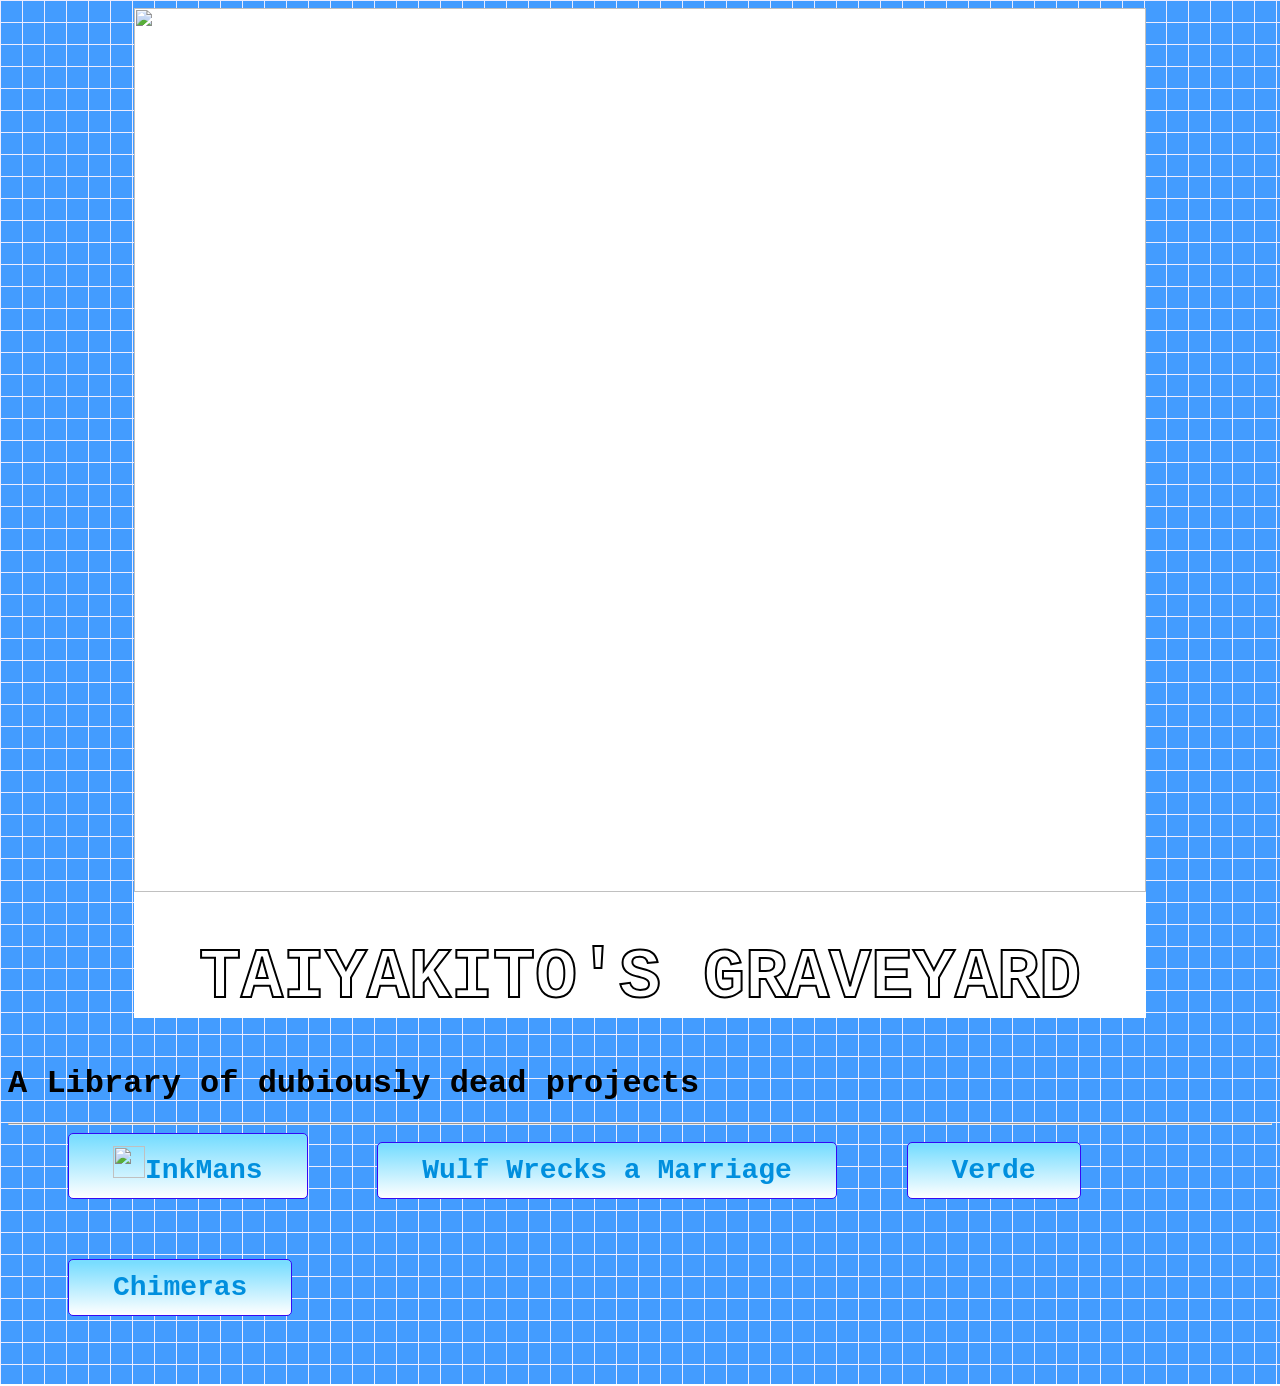
==== index.html @ c9d26b70 "Update index.html" ====
<html>

  <head>
    <title>Taiyakito's Graveyard</title>
    <link rel="stylesheet" href="style.css">
  </head>

  <body>

    <div width=100%>
    <header>
    <img src="resources/headerimg0.png" display=block width=100% margin=0 >
    <h1 class="titlehead"> TAIYAKITO'S GRAVEYARD</h1>
    </header>
    </div>
    <h1>A Library of dubiously dead projects</h1>
    
    <hr>
    <a class="myButton" href="inkman.html"> <img src="resources/inkman/melonhead.png" width=32px height=32px >InkMans</a>
    <a class="myButton" href="wulfgame/g2.html">Wulf Wrecks a Marriage</a>
    <a class="myButton" href="https://youtu.be/u58r31ab7cI?si=jGm5pCeVQeW2iawY">Verde</a>
    <a class="myButton" href="Chimera/chimerastrife.html">Chimeras</a>
  </body>

</html>
---- style.css ----
body {
  font-family: "Press Start 2P", monospace;
  background-color: #ffffff; /* Fallback color if the image can't load */

   font-smooth: never;
  -webkit-font-smoothing: none;
  -moz-osx-font-smoothing: grayscale; 

background-image:  linear-gradient(#ebecff 1.1px, transparent 1.5px), linear-gradient(to right, #ebecff 1.1px, #439cff 1.1px), linear-gradient(to bottom, #0000ff 1.1px, blue 20px);
background-size: 22px 22px;

}



p { text-align: center; font-size: 30px; margin-left: 20px;}

a { font-size: 40px; margin-left: 60px; margin-bottom: 60px;}

.titlehead {
  font-size: 70px; color: white; text-align: Center; -webkit-text-stroke: 2px black; -webkit-text-fill-color: white;
}

.fullpage { width: 80%; margin-left: 10%; margin-right: 10%; margin-top: 2%; display: block;}

div { width: 80%; margin-left:10%; margin-right: 10%; display: block; font-family: "Courier New";
  background-repeat: no-repeat; /* Prevent the image from repeating */
  background-size: cover; /* Scale the image to cover the entire container */
  background-attachment: fixed ; /* Fix the image in place while scrolling */
  background-color: #ffffff; /* Fallback color if the image can't load */
}

div img { max-width: 100%; height: auto; }

.myButton {
	background:linear-gradient(to bottom, #79ddff 5%, #ffffff 100%);
	background-color:#79bbff;
	border-radius:5px;
	border:1px solid #3409f4;
	display:inline-block;
	cursor:pointer;
	color:#008fde;
	font-size:28px;
	font-weight:bold;
	padding:12px 44px;
	text-decoration:none;
	/*text-shadow:6px 2px 0px #528ecc;*/
}
.myButton:hover {
	background:linear-gradient(to bottom, #0000ff 5%, #79bbff 100%);
	color: #eeeeff ;
	background-color:#0000ff;
}
.myButton:active {
	position:relative;
	top:1px;
}
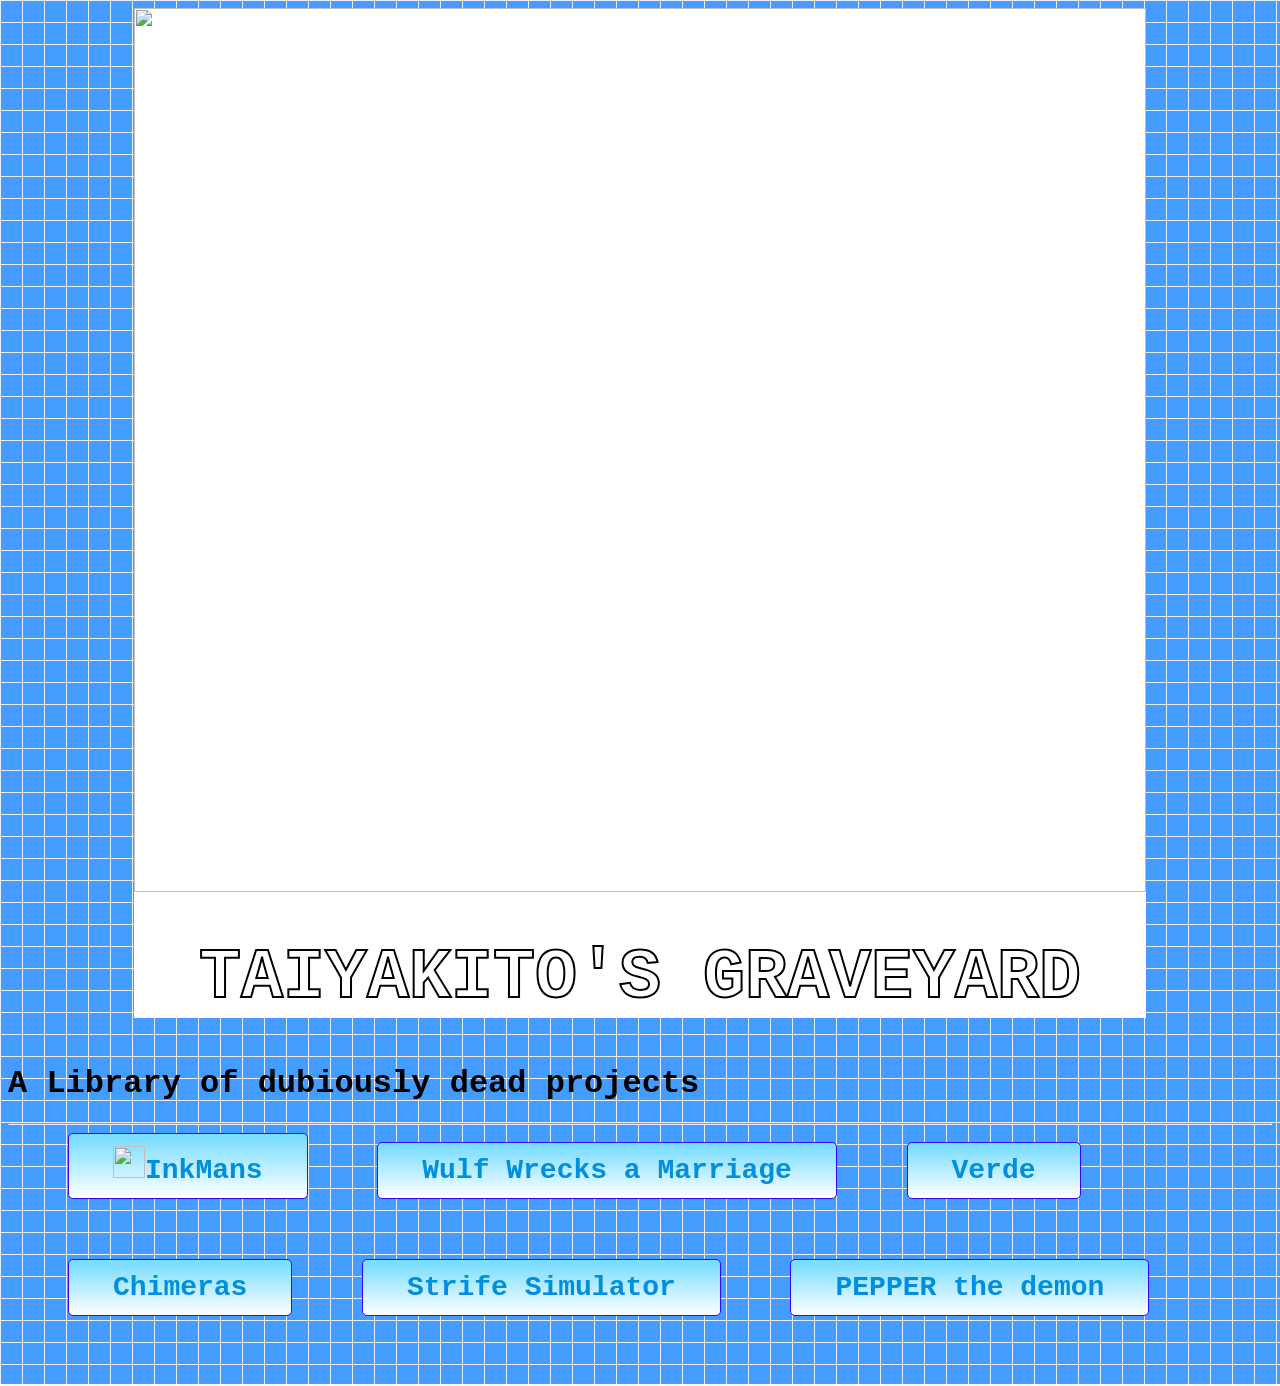
==== commit 535c222d: "Add new buttons for Strife Simulator and PEPPER Added links for 'Strife Simulator' and 'PEPPER the d" ====
--- a/index.html
+++ b/index.html
@@ -20,6 +20,9 @@
     <a class="myButton" href="wulfgame/g2.html">Wulf Wrecks a Marriage</a>
     <a class="myButton" href="https://youtu.be/u58r31ab7cI?si=jGm5pCeVQeW2iawY">Verde</a>
     <a class="myButton" href="Chimera/chimerastrife.html">Chimeras</a>
+    <a class="myButton">Strife Simulator</a>
+    <a class="myButton">PEPPER the demon</a>
+    
   </body>
 
 </html>
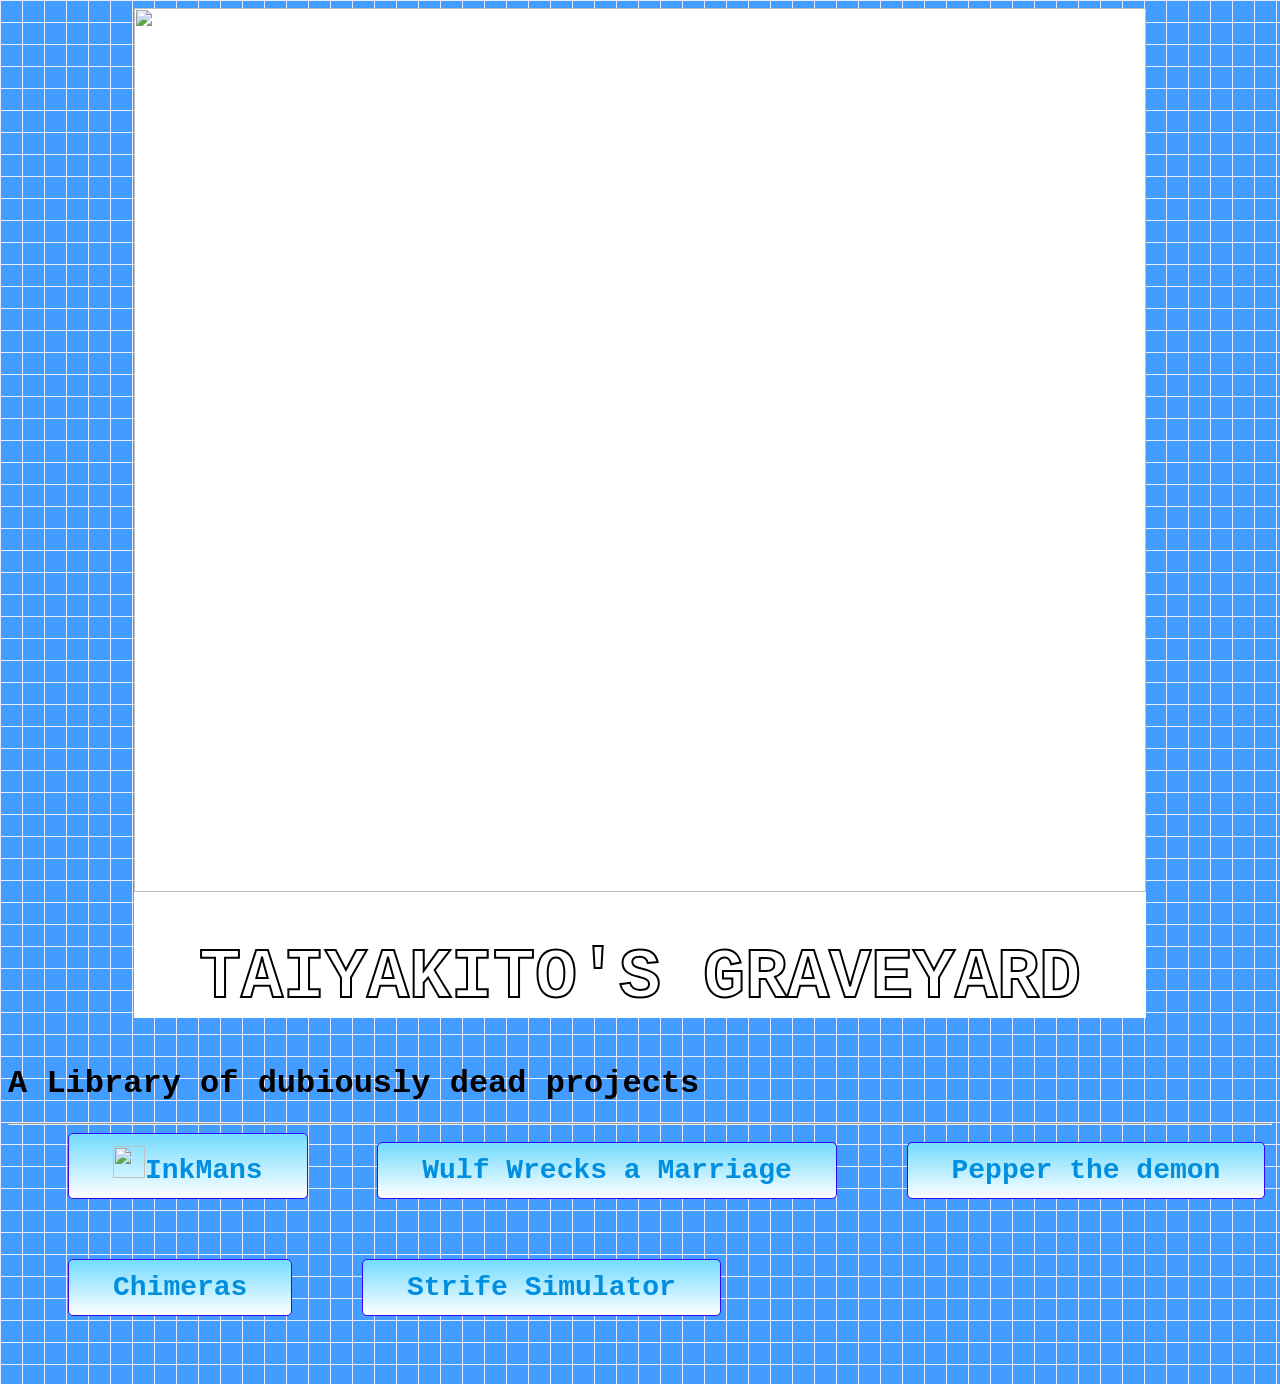
==== commit 424bc36a: "changed verde button name, it was duplicated" ====
--- a/index.html
+++ b/index.html
@@ -18,11 +18,12 @@
     <hr>
     <a class="myButton" href="inkman.html"> <img src="resources/inkman/melonhead.png" width=32px height=32px >InkMans</a>
     <a class="myButton" href="wulfgame/g2.html">Wulf Wrecks a Marriage</a>
-    <a class="myButton" href="https://youtu.be/u58r31ab7cI?si=jGm5pCeVQeW2iawY">Verde</a>
+    <a class="myButton" href="https://youtu.be/u58r31ab7cI?si=jGm5pCeVQeW2iawY">Pepper the demon</a>
     <a class="myButton" href="Chimera/chimerastrife.html">Chimeras</a>
     <a class="myButton">Strife Simulator</a>
-    <a class="myButton">PEPPER the demon</a>
     
+
+
   </body>
 
 </html>
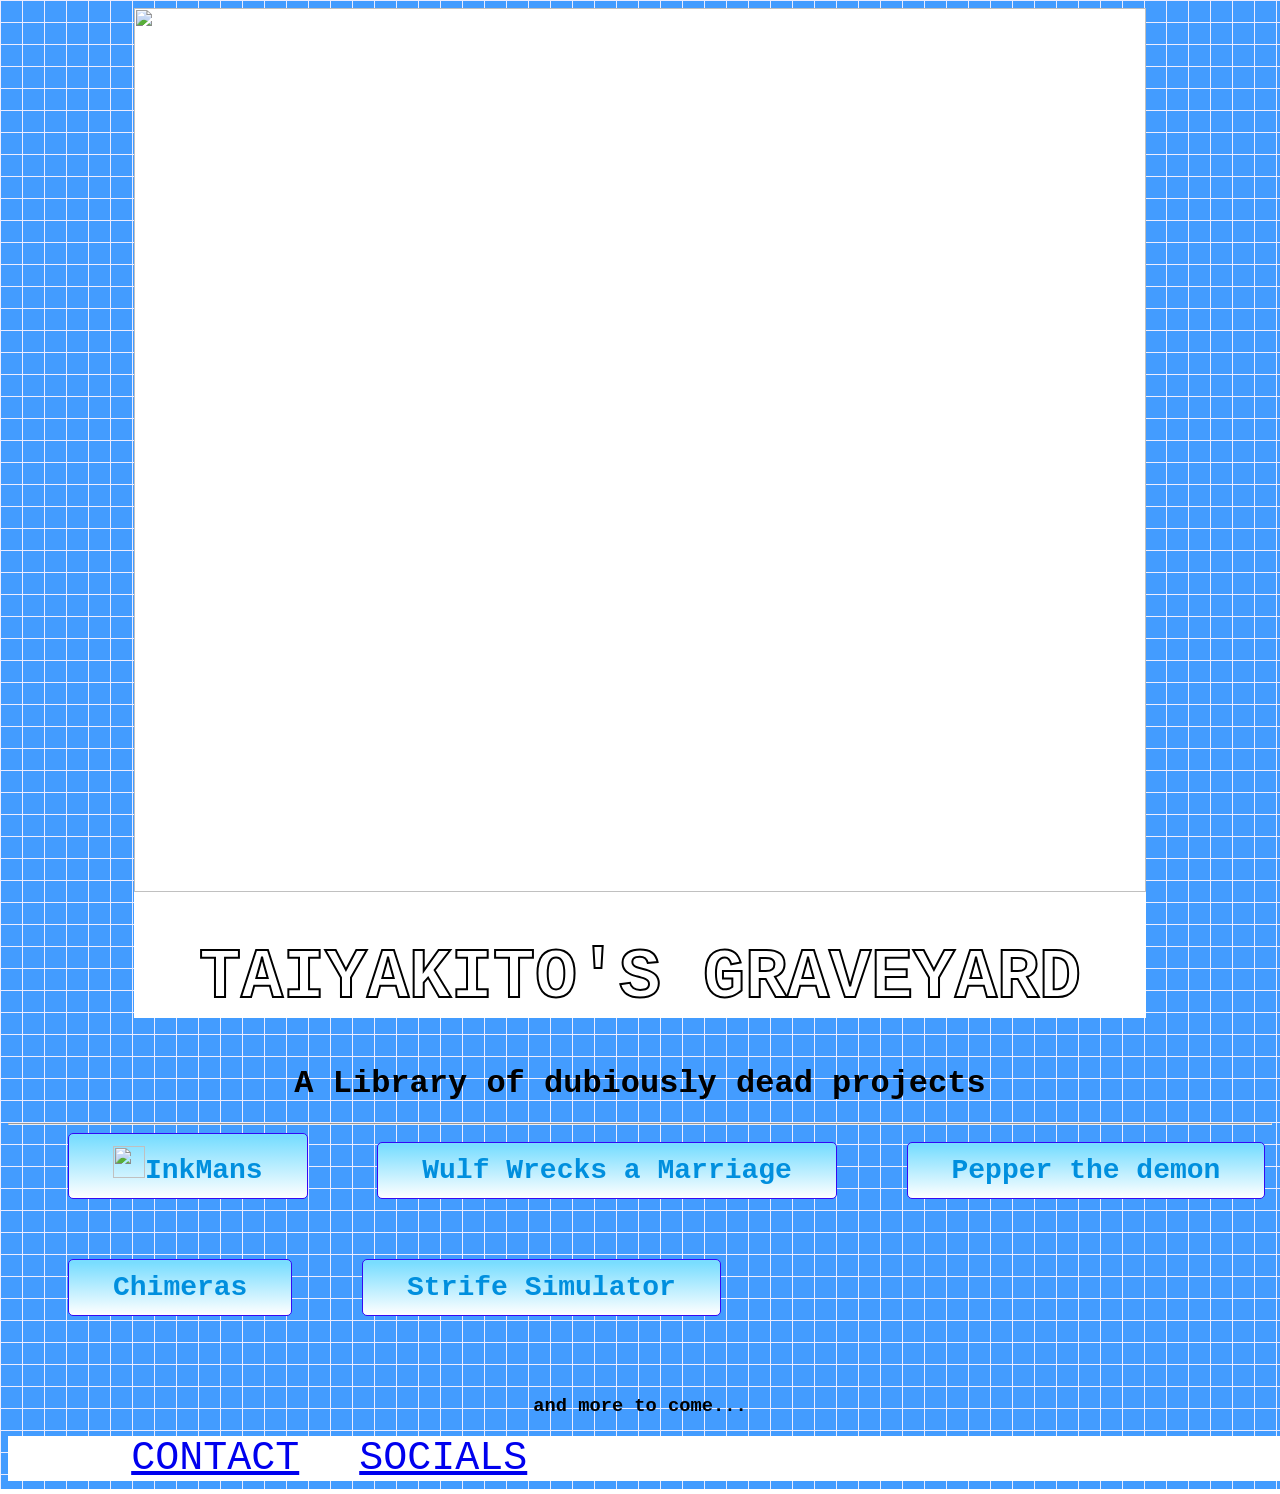
==== commit d816b30e: "a lot of things, contact and socials, actually not a lot of things" ====
--- a/index.html
+++ b/index.html
@@ -7,7 +7,7 @@
 
   <body>
 
-    <div width=100%>
+    <div class="header">
     <header>
     <img src="resources/headerimg0.png" display=block width=100% margin=0 >
     <h1 class="titlehead"> TAIYAKITO'S GRAVEYARD</h1>
@@ -21,6 +21,9 @@
     <a class="myButton" href="https://youtu.be/u58r31ab7cI?si=jGm5pCeVQeW2iawY">Pepper the demon</a>
     <a class="myButton" href="Chimera/chimerastrife.html">Chimeras</a>
     <a class="myButton">Strife Simulator</a>
+    <br>
+    <h3>and more to come...</h3>
+    <footer><div class="foot"><a href="contact.html">CONTACT</a><a href="socials.html">SOCIALS</a></div></footer>
     
 
 
--- a/style.css
+++ b/style.css
@@ -1,8 +1,15 @@
+@font-face {
+  font-family: "8bitoperator";
+  src: url("8bitoperator_jve.ttf") format("truetype");
+  font-weight: normal;
+  font-style: normal;
+  font-display: swap;
+}
+
 body {
-  font-family: "Press Start 2P", monospace;
+  font-family: "8bitoperator", monospace;
   background-color: #ffffff; /* Fallback color if the image can't load */
-
-   font-smooth: never;
+  text-rendering: optimizeSpeed;
   -webkit-font-smoothing: none;
   -moz-osx-font-smoothing: grayscale; 
 
@@ -11,7 +18,7 @@
 
 }
 
-
+h1, h2, h3, h4, h5, h6 { text-align: center;}
 
 p { text-align: center; font-size: 30px; margin-left: 20px;}
 
@@ -23,7 +30,7 @@
 
 .fullpage { width: 80%; margin-left: 10%; margin-right: 10%; margin-top: 2%; display: block;}
 
-div { width: 80%; margin-left:10%; margin-right: 10%; display: block; font-family: "Courier New";
+.header { width: 80%; height: auto; margin-left:10%; margin-right: 10%; display: block;
   background-repeat: no-repeat; /* Prevent the image from repeating */
   background-size: cover; /* Scale the image to cover the entire container */
   background-attachment: fixed ; /* Fix the image in place while scrolling */
@@ -55,3 +62,16 @@
 	position:relative;
 	top:1px;
 }
+
+.foot {
+	padding-left: 5%;
+	padding-right:5%;
+	width:100%;
+	height:auto;
+	font-size:25px;
+	background-repeat: no-repeat; /* Prevent the image from repeating */
+	background-size: cover; /* Scale the image to cover the entire container */
+	background-attachment: fixed ; /* Fix the image in place while scrolling */
+	background-color: #ffffff; /* Fallback color if the image can't load */
+
+}
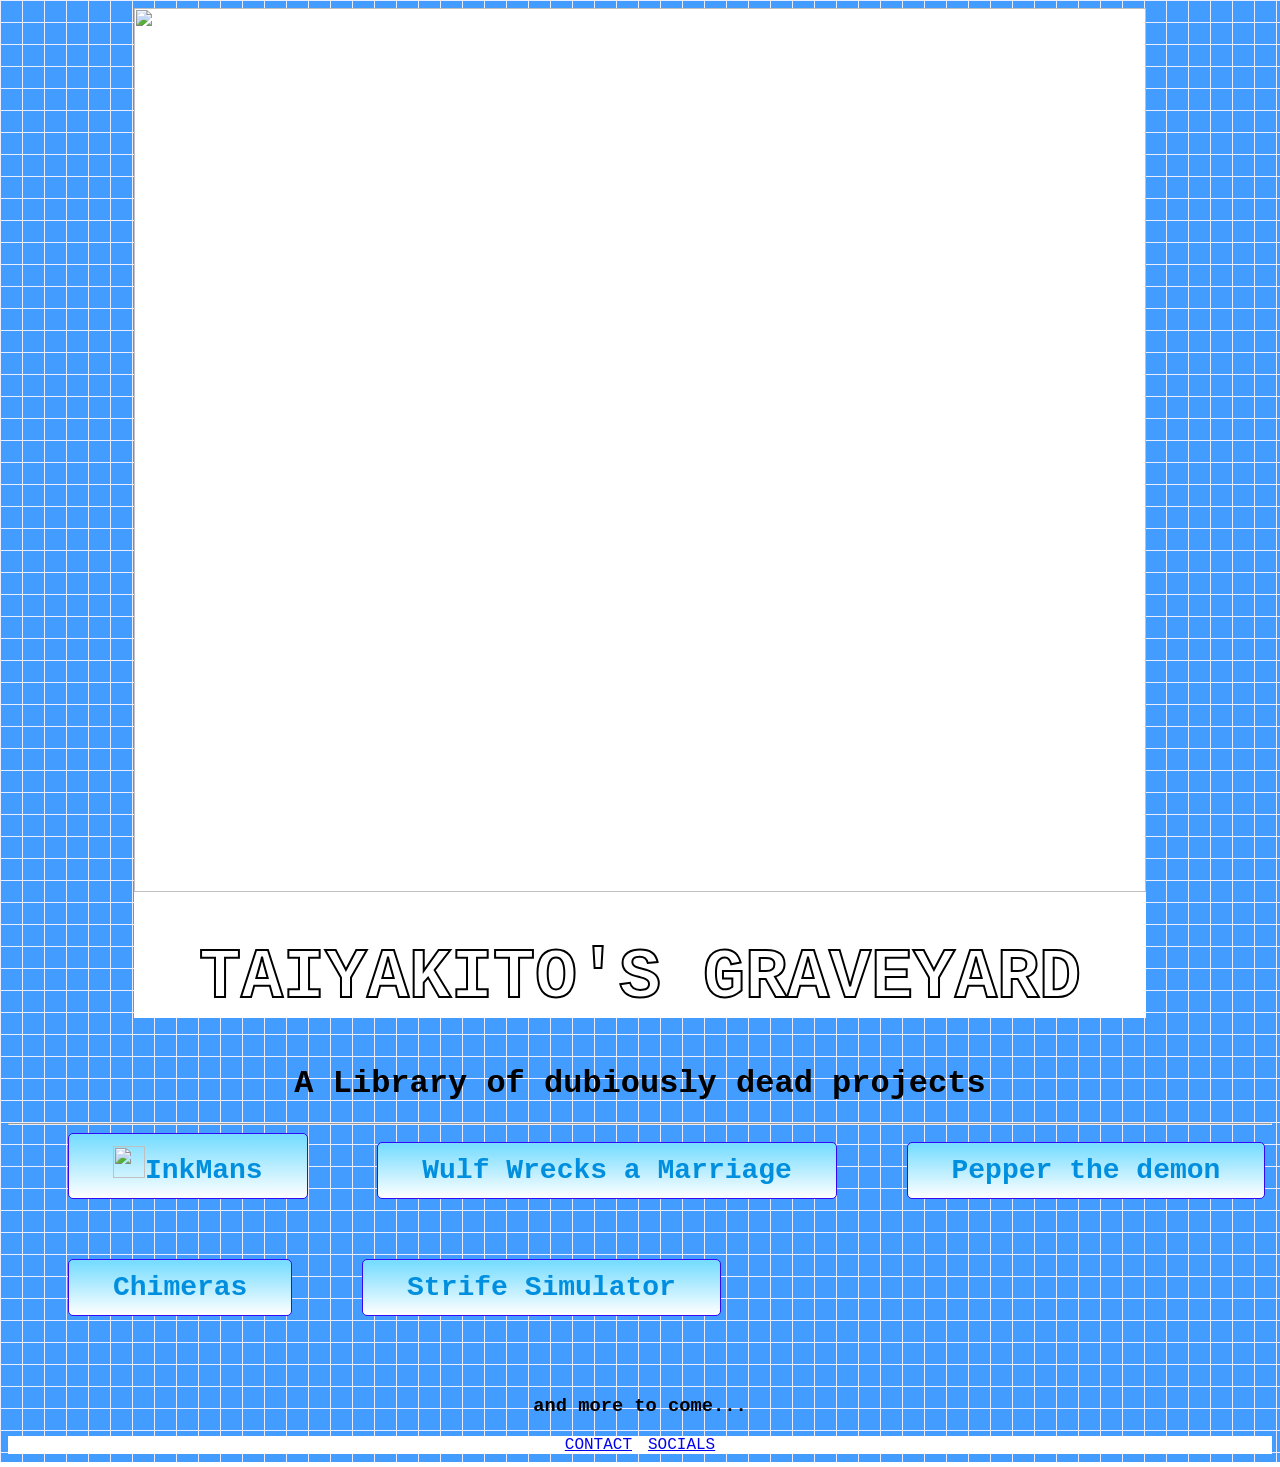
==== commit 1fb8caf0: "changed the footer" ====
--- a/index.html
+++ b/index.html
@@ -10,7 +10,7 @@
     <div class="header">
     <header>
     <img src="resources/headerimg0.png" display=block width=100% margin=0 >
-    <h1 class="titlehead"> TAIYAKITO'S GRAVEYARD</h1>
+    <h1 class="titlehead">TAIYAKITO'S GRAVEYARD</h1>
     </header>
     </div>
     <h1>A Library of dubiously dead projects</h1>
--- a/style.css
+++ b/style.css
@@ -12,9 +12,8 @@
   text-rendering: optimizeSpeed;
   -webkit-font-smoothing: none;
   -moz-osx-font-smoothing: grayscale; 
-
-background-image:  linear-gradient(#ebecff 1.1px, transparent 1.5px), linear-gradient(to right, #ebecff 1.1px, #439cff 1.1px), linear-gradient(to bottom, #0000ff 1.1px, blue 20px);
-background-size: 22px 22px;
+  background-image:  linear-gradient(#ebecff 1.1px, transparent 1.5px), linear-gradient(to right, #ebecff 1.1px, #439cff 1.1px), linear-gradient(to bottom, #0000ff 1.1px, blue 20px);
+  background-size: 22px 22px;
 
 }
 
@@ -30,7 +29,7 @@
 
 .fullpage { width: 80%; margin-left: 10%; margin-right: 10%; margin-top: 2%; display: block;}
 
-.header { width: 80%; height: auto; margin-left:10%; margin-right: 10%; display: block;
+.header { width: 80%; height: auto; margin-left:10%; margin-right: 0%; display: block;
   background-repeat: no-repeat; /* Prevent the image from repeating */
   background-size: cover; /* Scale the image to cover the entire container */
   background-attachment: fixed ; /* Fix the image in place while scrolling */
@@ -63,15 +62,26 @@
 	top:1px;
 }
 
+footer {
+	position: relative;
+	bottom: 0;
+	left: 0;
+	width: 100%;
+}
 .foot {
-	padding-left: 5%;
-	padding-right:5%;
 	width:100%;
 	height:auto;
-	font-size:25px;
 	background-repeat: no-repeat; /* Prevent the image from repeating */
 	background-size: cover; /* Scale the image to cover the entire container */
 	background-attachment: fixed ; /* Fix the image in place while scrolling */
 	background-color: #ffffff; /* Fallback color if the image can't load */
+	display: flex;
+	justify-content: center;
+	align-content: center;
+	gap: 16px;
+}
 
+.foot a {
+	font-size: 16px;
+	margin: 0;
 }
